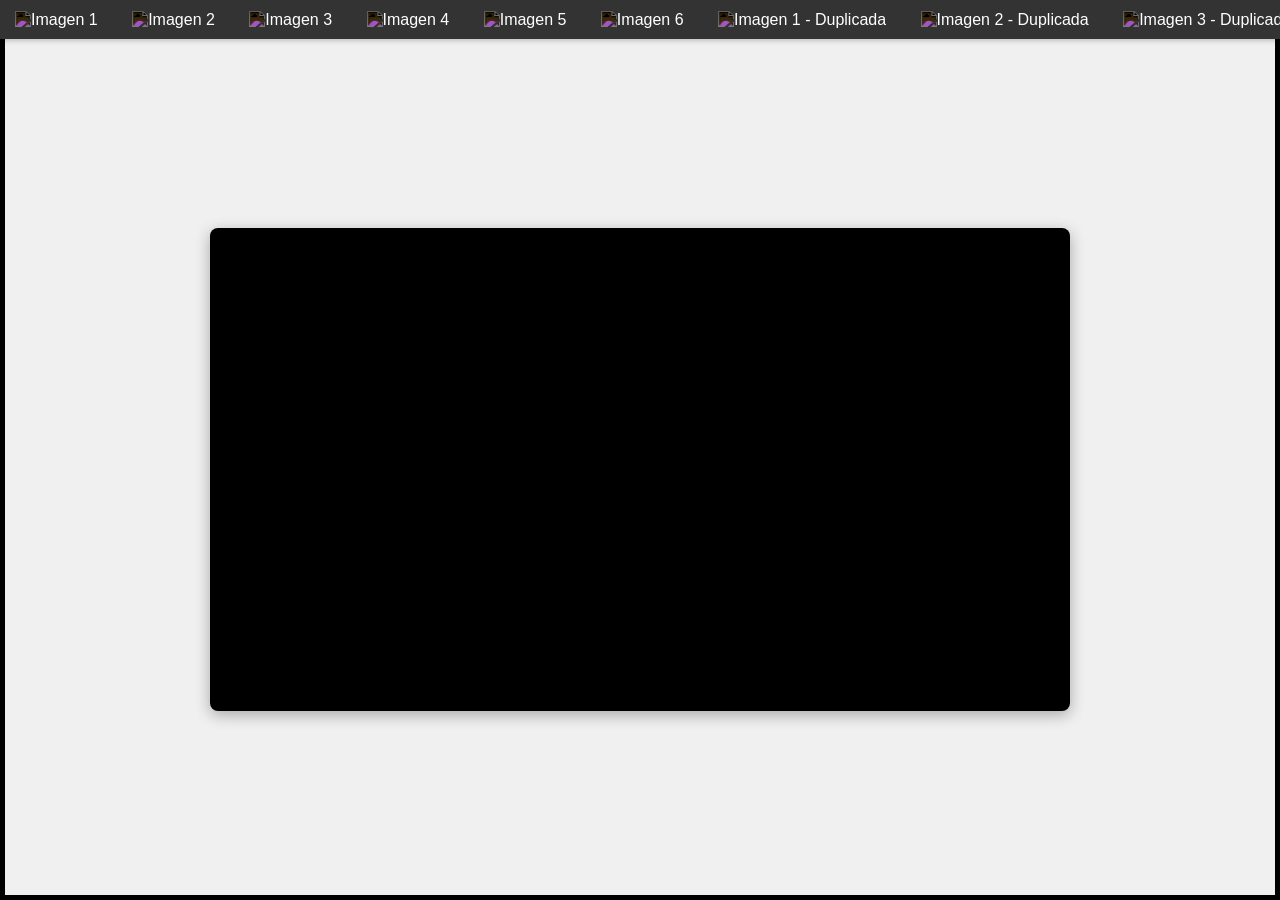
==== favorcito/index.html @ 34ec688e "Update and rename html favorcito.html to index.html" ====
<!DOCTYPE html>
<html lang="es">
<head>
    <meta charset="UTF-8">
    <meta name="viewport" content="width=device-width, initial-scale=1.0">
    <title>Mi Página Web Interactiva</title>
    <link rel="stylesheet" href="css favorcito.css">
</head>
<body>

    <header class="top-bar">
        <div class="image-slider">
            <img src="placeholder-arboles.png" alt="Imagen 1">
            <img src="placeholder-image-2.png" alt="Imagen 2">
            <img src="placeholder-image-3.png" alt="Imagen 3">
            <img src="placeholder-image-4.png" alt="Imagen 4">
            <img src="placeholder-image-5.png" alt="Imagen 5">
            <img src="placeholder-image-6.png" alt="Imagen 6">
            <img src="placeholder-image-1.png" alt="Imagen 1 - Duplicada">
            <img src="placeholder-image-2.png" alt="Imagen 2 - Duplicada">
            <img src="placeholder-image-3.png" alt="Imagen 3 - Duplicada">
            <img src="placeholder-image-4.png" alt="Imagen 4 - Duplicada">
            <img src="placeholder-image-5.png" alt="Imagen 5 - Duplicada">
            <img src="placeholder-image-6.png" alt="Imagen 6 - Duplicada">
        </div>
    </header>

    <main class="content-area">
        <div class="video-container">
            <iframe
                src="https://www.youtube.com/embed/VIDEO_ID_AQUI?autoplay=0&controls=1&showinfo=0&rel=0"
                frameborder="0"
                allow="accelerometer; autoplay; clipboard-write; encrypted-media; gyroscope; picture-in-picture"
                allowfullscreen>
            </iframe>
        </div>
    </main>

    <script src="javascript favoctio.js"></script>
</body>
</html>
---- favorcito/css favorcito.css ----
body {
    margin: 0;
    font-family: Arial, sans-serif;
    background-color: #f0f0f0; /* Un color de fondo suave */
    display: flex;
    flex-direction: column;
    align-items: center; /* Centra el contenido horizontalmente */
    min-height: 100vh; /* Ocupa al menos el alto completo de la ventana */
}

/* Estilos para la barra superior con imágenes */
.top-bar {
    width: 100%;
    background-color: #333; /* Color oscuro para la barra superior */
    padding: 10px 0;
    overflow: hidden; /* Oculta las partes de las imágenes que se salen */
    white-space: nowrap; /* Asegura que las imágenes no salten de línea */
    box-shadow: 0 2px 5px rgba(0,0,0,0.2); /* Sombra sutil */
}

.image-slider {
    display: inline-block; /* Permite que los elementos estén en una sola línea */
    animation: scrollImages 20s linear infinite; /* Animación de desplazamiento */
    /* Ajusta el tiempo (20s) para controlar la velocidad. Menos tiempo = más rápido */
}

.image-slider img {
    height: 50px; /* Altura de las imágenes en la barra superior */
    width: auto; /* Ancho automático para mantener la proporción */
    margin: 0 15px; /* Espacio entre las imágenes */
    vertical-align: middle; /* Alinea las imágenes verticalmente */
    filter: invert(100%); /* Hace las imágenes blancas (simulando los iconos del boceto) */
    /* Quita 'filter: invert(100%);' si tus imágenes ya son como quieres */
}

/* Animación de las imágenes */
@keyframes scrollImages {
    0% { transform: translateX(0); } /* Empieza en la posición original */
    100% { transform: translateX(-50%); } /* Se mueve la mitad del ancho del slider (para el bucle infinito) */
}

/* Estilos para el área de contenido principal */
.content-area {
    flex-grow: 1; /* Hace que esta sección ocupe el espacio restante */
    display: flex;
    justify-content: center; /* Centra el video horizontalmente */
    align-items: center; /* Centra el video verticalmente */
    width: 100%;
    max-width: 900px; /* Ancho máximo para el área de contenido */
    padding: 20px;
    box-sizing: border-box; /* Incluye padding en el ancho total */
}

/* Estilos para el contenedor del video de YouTube */
.video-container {
    position: relative;
    width: 100%;
    padding-bottom: 56.25%; /* Relación de aspecto 16:9 (altura / ancho) */
    height: 0;
    overflow: hidden;
    background-color: #000; /* Fondo negro para el contenedor del video */
    border-radius: 8px; /* Bordes ligeramente redondeados */
    box-shadow: 0 4px 15px rgba(0,0,0,0.3); /* Sombra más pronunciada para el video */
}

.video-container iframe {
    position: absolute;
    top: 0;
    left: 0;
    width: 100%;
    height: 100%;
    border: none; /* Elimina el borde predeterminado del iframe */
}

/* Estilos para la apariencia general de la página, simulando el borde del boceto */
body::before {
    content: '';
    position: absolute;
    top: 0;
    left: 0;
    right: 0;
    bottom: 0;
    border: 5px solid #000; /* Borde oscuro alrededor de toda la ventana */
    pointer-events: none; /* Permite interactuar con los elementos debajo del borde */
    z-index: -1; /* Asegura que el borde esté detrás del contenido */
}
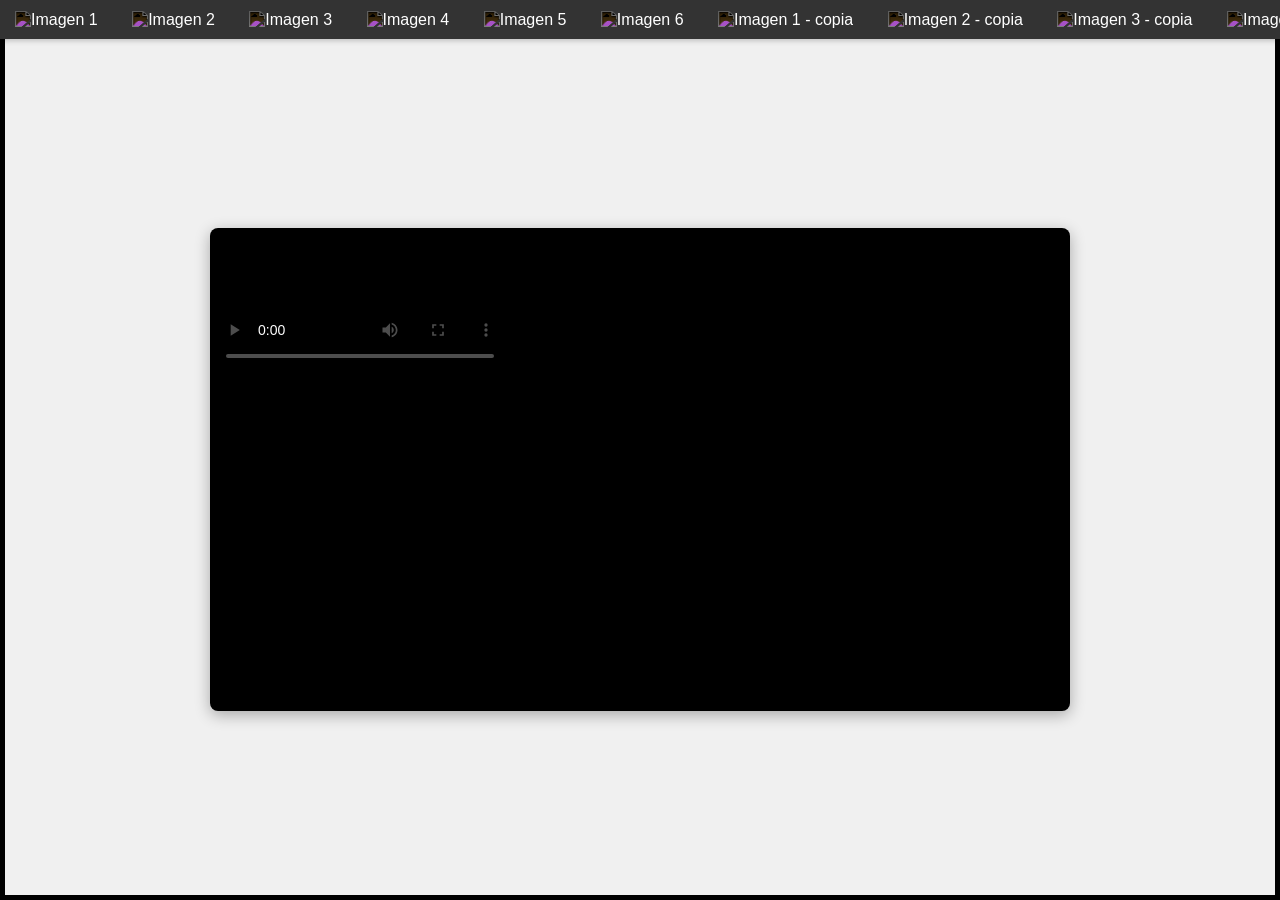
==== commit f12d7b47: "Update index.html" ====
--- a/favorcito/index.html
+++ b/favorcito/index.html
@@ -9,32 +9,32 @@
 <body>
 
     <header class="top-bar">
-        <div class="image-slider">
-            <img src="placeholder-arboles.png" alt="Imagen 1">
-            <img src="placeholder-image-2.png" alt="Imagen 2">
-            <img src="placeholder-image-3.png" alt="Imagen 3">
-            <img src="placeholder-image-4.png" alt="Imagen 4">
-            <img src="placeholder-image-5.png" alt="Imagen 5">
-            <img src="placeholder-image-6.png" alt="Imagen 6">
-            <img src="placeholder-image-1.png" alt="Imagen 1 - Duplicada">
-            <img src="placeholder-image-2.png" alt="Imagen 2 - Duplicada">
-            <img src="placeholder-image-3.png" alt="Imagen 3 - Duplicada">
-            <img src="placeholder-image-4.png" alt="Imagen 4 - Duplicada">
-            <img src="placeholder-image-5.png" alt="Imagen 5 - Duplicada">
-            <img src="placeholder-image-6.png" alt="Imagen 6 - Duplicada">
+        <div class="image-slider-container">
+            <div class="image-slider">
+                <img src="placeholder-image-1.jpg" alt="Imagen 1">
+                <img src="placeholder-image-2.jpg" alt="Imagen 2">
+                <img src="placeholder-image-3.jpg" alt="Imagen 3">
+                <img src="placeholder-image-4.jpg" alt="Imagen 4">
+                <img src="placeholder-image-5.jpg" alt="Imagen 5">
+                <img src="placeholder-image-6.jpg" alt="Imagen 6">
+                <img src="placeholder-image-1.jpg" alt="Imagen 1 - copia">
+                <img src="placeholder-image-2.jpg" alt="Imagen 2 - copia">
+                <img src="placeholder-image-3.jpg" alt="Imagen 3 - copia">
+                <img src="placeholder-image-4.jpg" alt="Imagen 4 - copia">
+                <img src="placeholder-image-5.jpg" alt="Imagen 5 - copia">
+                <img src="placeholder-image-6.jpg" alt="Imagen 6 - copia">
+            </div>
         </div>
     </header>
 
-    <main class="content-area">
-        <div class="video-container">
-            <iframe
-                src="https://www.youtube.com/embed/VIDEO_ID_AQUI?autoplay=0&controls=1&showinfo=0&rel=0"
-                frameborder="0"
-                allow="accelerometer; autoplay; clipboard-write; encrypted-media; gyroscope; picture-in-picture"
-                allowfullscreen>
-            </iframe>
-        </div>
-    </main>
+<main class="content-area">
+    <div class="video-container">
+        <video controls poster="pablo africa puerto vertical.jpg">
+            <source src="pablo y africa.mp4" type="video/mp4">
+            Tu navegador no soporta el elemento de video.
+        </video>
+    </div>
+</main>
 
     <script src="javascript favoctio.js"></script>
 </body>
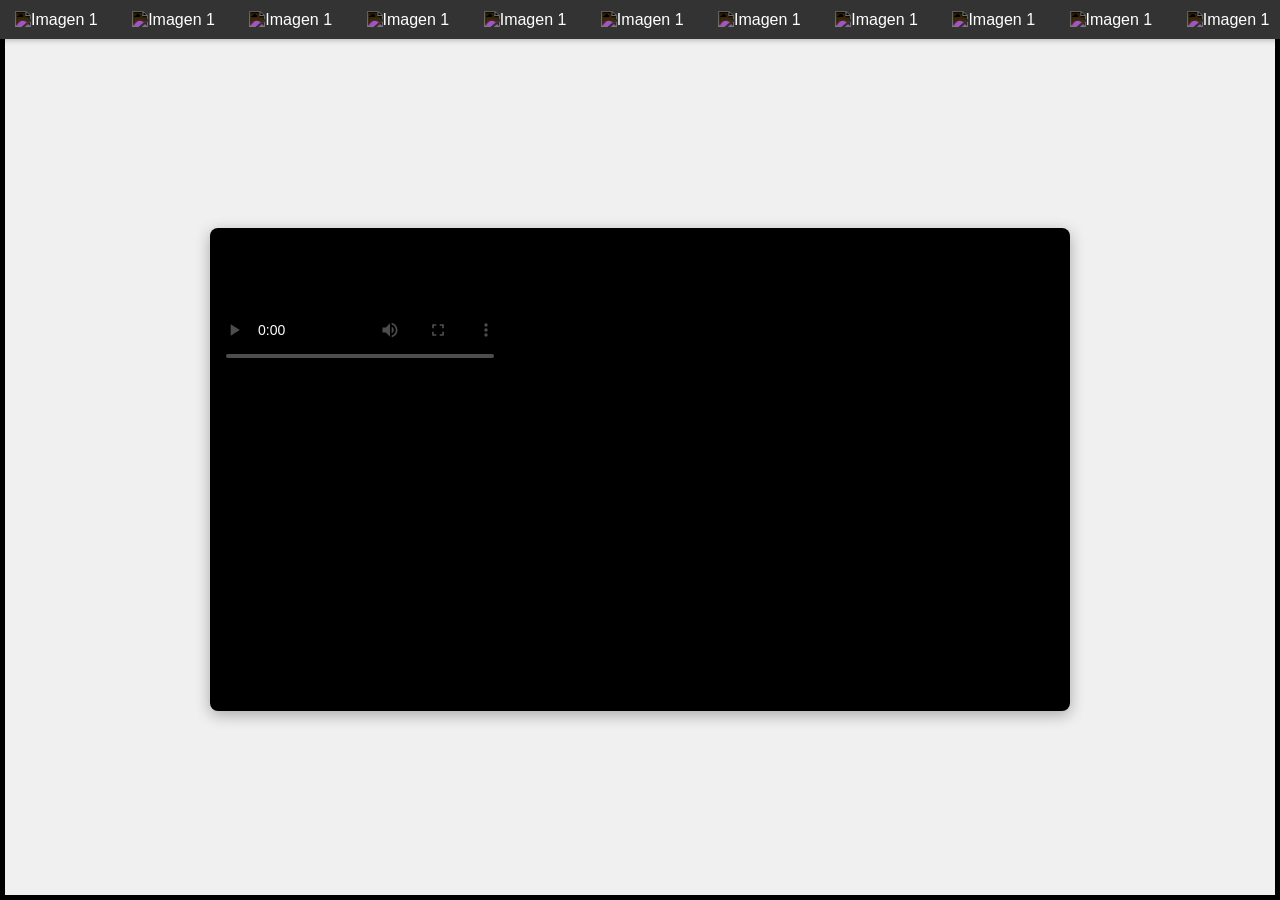
==== commit da21f4a0: "Update index.html" ====
--- a/favorcito/index.html
+++ b/favorcito/index.html
@@ -11,26 +11,29 @@
     <header class="top-bar">
         <div class="image-slider-container">
             <div class="image-slider">
-                <img src="placeholder-image-1.jpg" alt="Imagen 1">
-                <img src="placeholder-image-2.jpg" alt="Imagen 2">
-                <img src="placeholder-image-3.jpg" alt="Imagen 3">
-                <img src="placeholder-image-4.jpg" alt="Imagen 4">
-                <img src="placeholder-image-5.jpg" alt="Imagen 5">
-                <img src="placeholder-image-6.jpg" alt="Imagen 6">
-                <img src="placeholder-image-1.jpg" alt="Imagen 1 - copia">
-                <img src="placeholder-image-2.jpg" alt="Imagen 2 - copia">
-                <img src="placeholder-image-3.jpg" alt="Imagen 3 - copia">
-                <img src="placeholder-image-4.jpg" alt="Imagen 4 - copia">
-                <img src="placeholder-image-5.jpg" alt="Imagen 5 - copia">
-                <img src="placeholder-image-6.jpg" alt="Imagen 6 - copia">
-            </div>
+                <img src="corazon wasap sin fondo.png" alt="Imagen 1">
+                <img src="corazon wasap sin fondo.png" alt="Imagen 1">
+                <img src="corazon wasap sin fondo.png" alt="Imagen 1">
+                <img src="corazon wasap sin fondo.png" alt="Imagen 1">
+                <img src="corazon wasap sin fondo.png" alt="Imagen 1">
+                <img src="corazon wasap sin fondo.png" alt="Imagen 1">
+                <img src="corazon wasap sin fondo.png" alt="Imagen 1">
+                <img src="corazon wasap sin fondo.png" alt="Imagen 1">
+                <img src="corazon wasap sin fondo.png" alt="Imagen 1">
+                <img src="corazon wasap sin fondo.png" alt="Imagen 1">
+                <img src="corazon wasap sin fondo.png" alt="Imagen 1">
+                <img src="corazon wasap sin fondo.png" alt="Imagen 1">
+                <img src="corazon wasap sin fondo.png" alt="Imagen 1">
+                <img src="corazon wasap sin fondo.png" alt="Imagen 1">
+                
+            </div>  
         </div>
     </header>
 
 <main class="content-area">
     <div class="video-container">
         <video controls poster="pablo africa puerto vertical.jpg">
-            <source src="pablo y africa.mp4" type="video/mp4">
+            <source src="pablo y africa con audio.mp4" type="video/mp4">
             Tu navegador no soporta el elemento de video.
         </video>
     </div>
@@ -39,3 +42,7 @@
     <script src="javascript favoctio.js"></script>
 </body>
 </html>
+
+    <script src="javascript favoctio.js"></script>
+</body>
+</html>
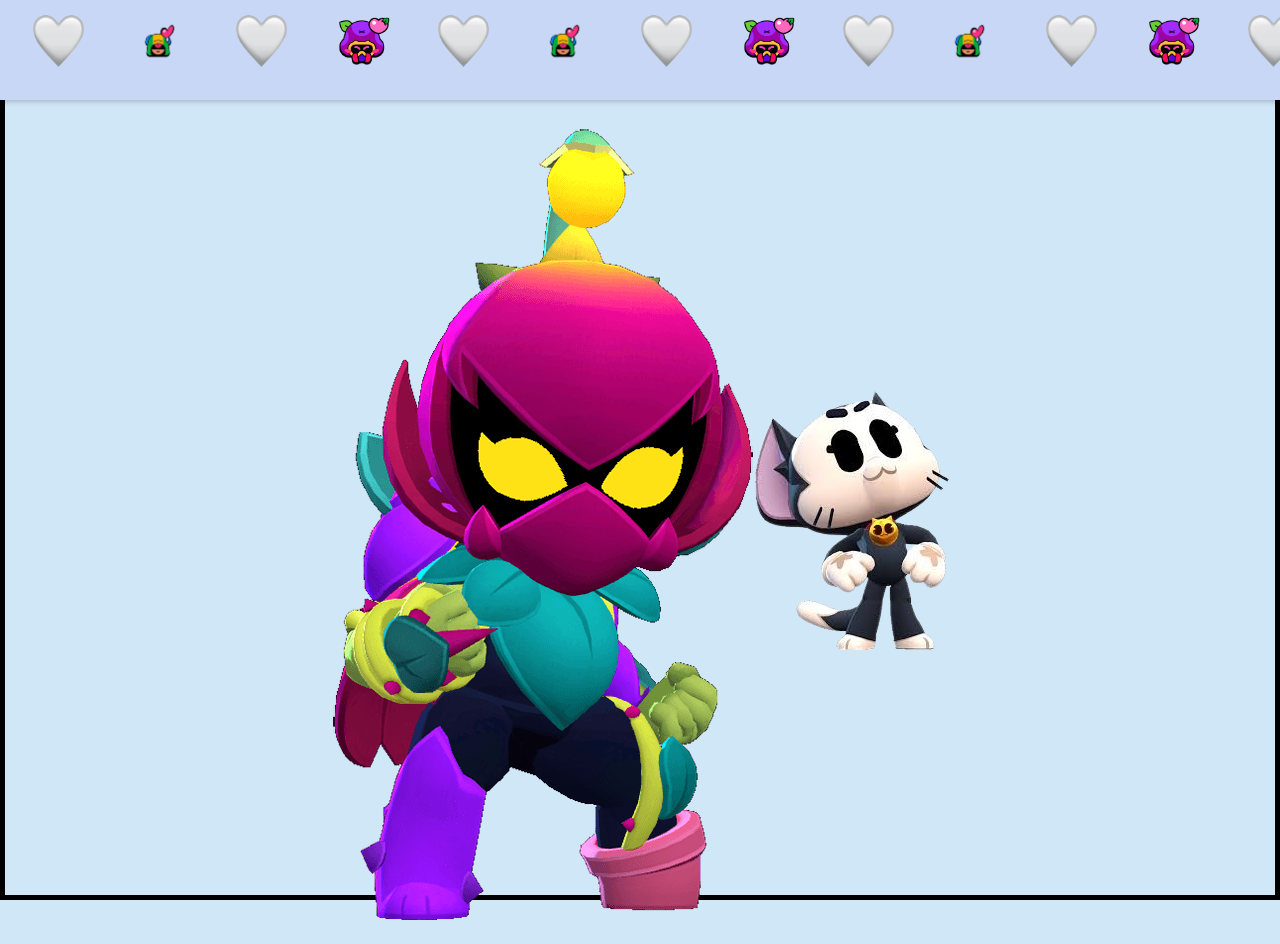
==== commit e0897a74: "Update index.html" ====
--- a/favorcito/index.html
+++ b/favorcito/index.html
@@ -11,38 +11,43 @@
     <header class="top-bar">
         <div class="image-slider-container">
             <div class="image-slider">
-                <img src="corazon wasap sin fondo.png" alt="Imagen 1">
-                <img src="corazon wasap sin fondo.png" alt="Imagen 1">
-                <img src="corazon wasap sin fondo.png" alt="Imagen 1">
-                <img src="corazon wasap sin fondo.png" alt="Imagen 1">
-                <img src="corazon wasap sin fondo.png" alt="Imagen 1">
-                <img src="corazon wasap sin fondo.png" alt="Imagen 1">
-                <img src="corazon wasap sin fondo.png" alt="Imagen 1">
-                <img src="corazon wasap sin fondo.png" alt="Imagen 1">
-                <img src="corazon wasap sin fondo.png" alt="Imagen 1">
-                <img src="corazon wasap sin fondo.png" alt="Imagen 1">
-                <img src="corazon wasap sin fondo.png" alt="Imagen 1">
-                <img src="corazon wasap sin fondo.png" alt="Imagen 1">
-                <img src="corazon wasap sin fondo.png" alt="Imagen 1">
-                <img src="corazon wasap sin fondo.png" alt="Imagen 1">
-                
-            </div>  
+                <img src="corazon wasap sin fondo.png" alt="Corazón">
+                <img src="leon_corazon-removebg-preview.png" alt="Corazón">
+                <img src="corazon wasap sin fondo.png" alt="Corazón">
+                <img src="cordelius pin.webp" alt="Corazón">
+                <img src="corazon wasap sin fondo.png" alt="Corazón">
+              <img src="leon_corazon-removebg-preview.png" alt="Corazón">
+                <img src="corazon wasap sin fondo.png" alt="Corazón">
+                <img src="cordelius pin.webp" alt="Corazón">
+                 <img src="corazon wasap sin fondo.png" alt="Corazón">
+               <img src="leon_corazon-removebg-preview.png" alt="Corazón">
+                <img src="corazon wasap sin fondo.png" alt="Corazón">
+                <img src="cordelius pin.webp" alt="Corazón">
+                 <img src="corazon wasap sin fondo.png" alt="Corazón">
+               <img src="leon_corazon-removebg-preview.png" alt="Corazón">
+                <img src="corazon wasap sin fondo.png" alt="Corazón">
+                <img src="cordelius pin.webp" alt="Corazón">
+            </div>  
         </div>
     </header>
 
-<main class="content-area">
-    <div class="video-container">
-        <video controls poster="pablo africa puerto vertical.jpg">
-            <source src="pablo y africa con audio.mp4" type="video/mp4">
-            Tu navegador no soporta el elemento de video.
-        </video>
-    </div>
-</main>
+    <main class="content-area">
+        <div class="side-image-container left-image">
+            <img src="lily.png" alt="Imagen Lateral Izquierda">
+        </div>
+
+        <div class="video-container">
+            <video controls poster="pablo africa puerto vertical.jpg">
+                <source src="pablo y africa con audio.mp4" type="video/mp4">
+                Tu navegador no soporta el elemento de video.
+            </video>
+        </div>
+
+        <div class="side-image-container right-image">
+            <img src="kit-removebg-preview.png" alt="Imagen Lateral Derecha">
+        </div>
+    </main>
 
     <script src="javascript favoctio.js"></script>
 </body>
 </html>
-
-    <script src="javascript favoctio.js"></script>
-</body>
-</html>
--- a/favorcito/css favorcito.css
+++ b/favorcito/css favorcito.css
@@ -1,75 +1,96 @@
 body {
     margin: 0;
     font-family: Arial, sans-serif;
-    background-color: #f0f0f0; /* Un color de fondo suave */
+    background-color: #d0e7f7;
     display: flex;
     flex-direction: column;
-    align-items: center; /* Centra el contenido horizontalmente */
-    min-height: 100vh; /* Ocupa al menos el alto completo de la ventana */
+    align-items: center;
+    min-height: 100vh;
 }
 
 /* Estilos para la barra superior con imágenes */
 .top-bar {
     width: 100%;
-    background-color: #333; /* Color oscuro para la barra superior */
-    padding: 10px 0;
-    overflow: hidden; /* Oculta las partes de las imágenes que se salen */
-    white-space: nowrap; /* Asegura que las imágenes no salten de línea */
-    box-shadow: 0 2px 5px rgba(0,0,0,0.2); /* Sombra sutil */
+    background-color: #c7d7f5;
+    padding: 0;
+    height: 100px; /* Altura fija para la barra superior en escritorio */
+    overflow: hidden;
+    box-shadow: 0 2px 5px rgba(0,0,0,0.2);
+    position: relative;
+    display: flex;
+    align-items: center;
+}
+
+.image-slider-container {
+    width: 100%;
+    overflow: hidden;
+    white-space: nowrap;
+    height: 75%; /* Altura del contenedor del slider */
 }
 
 .image-slider {
-    display: inline-block; /* Permite que los elementos estén en una sola línea */
-    animation: scrollImages 20s linear infinite; /* Animación de desplazamiento */
-    /* Ajusta el tiempo (20s) para controlar la velocidad. Menos tiempo = más rápido */
+    display: inline-block;
+    height: 100%;
+    animation: scrollImages 20s linear infinite;
 }
 
 .image-slider img {
-    height: 50px; /* Altura de las imágenes en la barra superior */
-    width: auto; /* Ancho automático para mantener la proporción */
-    margin: 0 15px; /* Espacio entre las imágenes */
-    vertical-align: middle; /* Alinea las imágenes verticalmente */
-    filter: invert(100%); /* Hace las imágenes blancas (simulando los iconos del boceto) */
-    /* Quita 'filter: invert(100%);' si tus imágenes ya son como quieres */
+    height: 75%; /* Altura de las imágenes dentro del slider */
+    width: auto;
+    object-fit: cover;
+    margin: 0 10px;
+    vertical-align: middle;
 }
 
 /* Animación de las imágenes */
 @keyframes scrollImages {
-    0% { transform: translateX(0); } /* Empieza en la posición original */
-    100% { transform: translateX(-50%); } /* Se mueve la mitad del ancho del slider (para el bucle infinito) */
+    0% { transform: translateX(0%); }
+    100% { transform: translateX(-50%); }
 }
 
-/* Estilos para el área de contenido principal */
+/* Estilos para el área de contenido principal (escritorio) */
 .content-area {
-    flex-grow: 1; /* Hace que esta sección ocupe el espacio restante */
+    flex-grow: 1;
     display: flex;
-    justify-content: center; /* Centra el video horizontalmente */
-    align-items: center; /* Centra el video verticalmente */
+    justify-content: center;
+    align-items: center;
     width: 100%;
-    max-width: 900px; /* Ancho máximo para el área de contenido */
+    max-width: 388px; /* Ancho máximo del video en escritorio */
     padding: 20px;
-    box-sizing: border-box; /* Incluye padding en el ancho total */
+    box-sizing: border-box;
 }
 
-/* Estilos para el contenedor del video de YouTube */
+/* Estilos para el contenedor del video (escritorio) */
 .video-container {
     position: relative;
-    width: 100%;
-    padding-bottom: 56.25%; /* Relación de aspecto 16:9 (altura / ancho) */
-    height: 0;
+    width: 388px;  /* ANCHO FIJO DEL VIDEO en escritorio */
+    height: 590px; /* ALTURA FIJA DEL VIDEO en escritorio */
+    padding-bottom: 0;
     overflow: hidden;
-    background-color: #000; /* Fondo negro para el contenedor del video */
-    border-radius: 8px; /* Bordes ligeramente redondeados */
-    box-shadow: 0 4px 15px rgba(0,0,0,0.3); /* Sombra más pronunciada para el video */
+    background-color: #1500fc;
+    border-radius: 8px;
+    box-shadow: 0 4px 15px rgba(15, 3, 255, 0.3);
 }
 
-.video-container iframe {
+.video-container iframe,
+.video-container video {
     position: absolute;
     top: 0;
     left: 0;
     width: 100%;
     height: 100%;
-    border: none; /* Elimina el borde predeterminado del iframe */
+    border: none;
+    object-fit: cover;
+}
+
+/* Ajuste para la imagen de portada del video */
+.video-container video[poster] {
+    object-fit: cover;
+    width: 100%;
+    height: 100%;
+    position: absolute;
+    top: 0;
+    left: 0;
 }
 
 /* Estilos para la apariencia general de la página, simulando el borde del boceto */
@@ -80,7 +101,38 @@
     left: 0;
     right: 0;
     bottom: 0;
-    border: 5px solid #000; /* Borde oscuro alrededor de toda la ventana */
-    pointer-events: none; /* Permite interactuar con los elementos debajo del borde */
-    z-index: -1; /* Asegura que el borde esté detrás del contenido */
-}+    border: 5px solid #000;
+    pointer-events: none;
+    z-index: -1;
+}
+
+/* --------------------------------------------------- */
+/* *** MEDIA QUERIES PARA MÓVILES Y TABLETAS PEQUEÑAS *** */
+/* Se aplicarán estos estilos cuando el ancho de la pantalla sea de 768px o menos */
+@media (max-width: 768px) {
+    /* Barra superior (top-bar) más pequeña en móviles */
+    .top-bar {
+        height: 70px; /* Altura más pequeña para la barra superior en móviles */
+    }
+
+    .image-slider-container {
+        height: 100%; /* Asegura que el contenedor del slider siga ocupando el 100% de la nueva altura de la barra */
+    }
+
+    .image-slider img {
+        height: 85%; /* Ajusta la altura de las imágenes para que se adapten a la nueva barra */
+        margin: 0 5px; /* Menos espacio entre imágenes para pantallas pequeñas */
+    }
+
+    /* Contenedor del video (video-container) más pequeño en móviles */
+    .video-container {
+        width: 300px;  /* Ancho más pequeño para el video en móviles */
+        height: 450px; /* Altura más pequeña para el video en móviles */
+    }
+
+    /* También es buena idea ajustar el max-width del content-area para móviles */
+    .content-area {
+        max-width: 300px; /* Se ajusta al nuevo ancho del video */
+        padding: 10px; /* Reduce el padding en móviles */
+    }
+}
